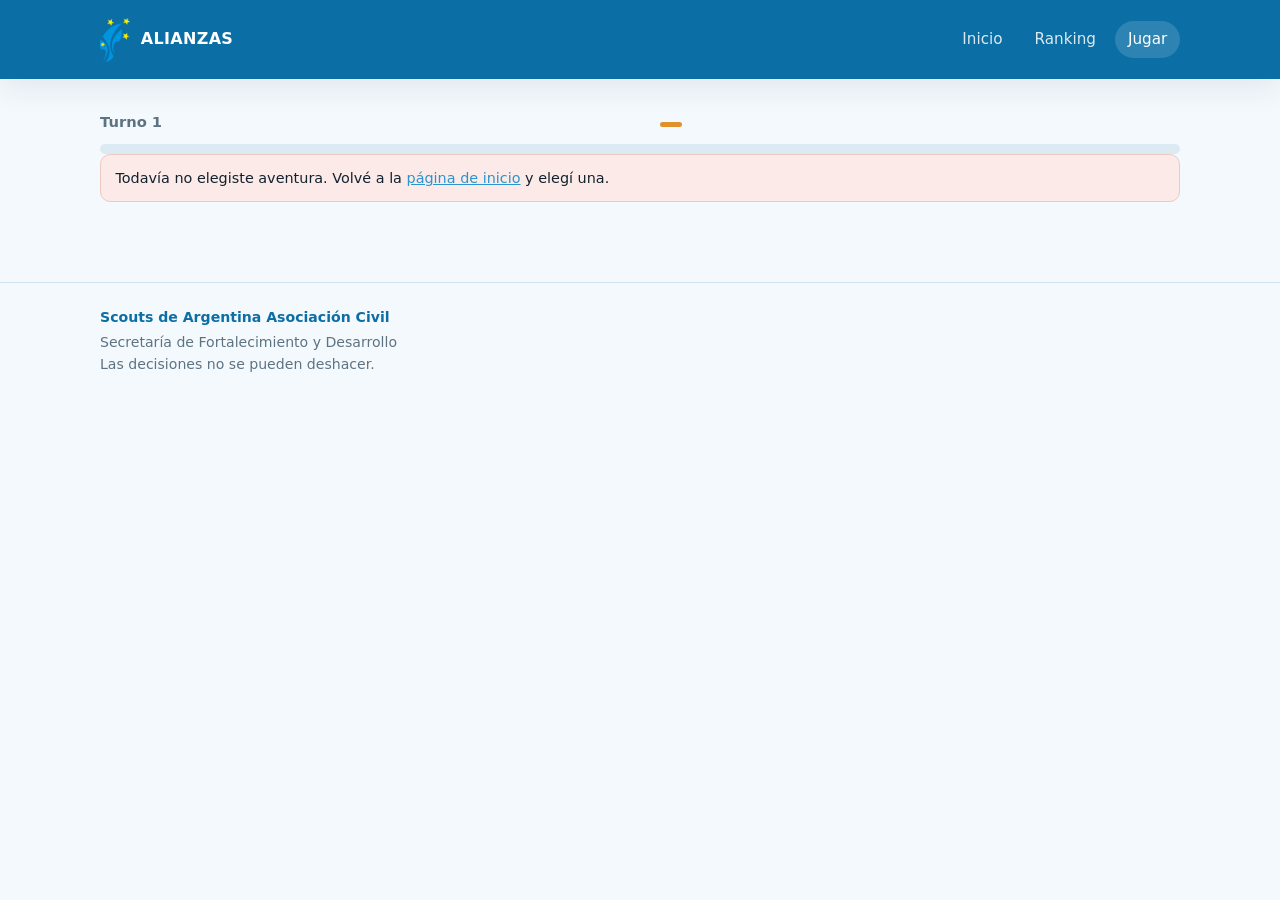
==== juego.html @ a8c3f311 "Add files via upload" ====
<!DOCTYPE html>
<html lang="es-AR">
<head>
  <meta charset="utf-8">
  <meta name="viewport" content="width=device-width, initial-scale=1">
  <title>Partida · ALIANZAS</title>
  <link rel="icon" href="assets/img/logo.png">
  <link rel="stylesheet" href="assets/css/estilos.css">
</head>
<body>
  <header class="cabecera">
    <div class="contenedor">
      <div class="marca">
        <span class="escudo" data-logo></span>
        <span id="titulo-evento">ALIANZAS</span>
      </div>
      <nav>
        <a href="index.html">Inicio</a>
        <a href="index.html#ranking">Ranking</a>
        <a href="juego.html" class="activo">Jugar</a>
      </nav>
    </div>
  </header>

  <main>
    <div class="contenedor" id="zona-juego">
      <div class="cabecera-juego">
        <span id="etiqueta-turno">Turno 1</span>
        <span id="etiqueta-rol" class="chip-rol"></span>
        <span id="etiqueta-jugador"></span>
      </div>
      <div class="barra-turno"><span id="barra-progreso" style="width:0%"></span></div>
      <div id="aviso-sin-aventura" class="aviso error oculto">
        Todavía no elegiste aventura. Volvé a la <a href="index.html">página de inicio</a> y elegí una.
      </div>
      <div class="rejilla dos" id="rejilla-partida" style="margin-top:1.5rem;">
        <section class="escenario" id="tarjeta-escenario">
          <div class="icono" id="escenario-icono">✦</div>
          <div class="etiqueta" id="escenario-etapa"></div>
          <h2 id="escenario-titulo"></h2>
          <p class="texto" id="escenario-texto"></p>
          <div class="lista-opciones" id="lista-opciones"></div>
        </section>

        <aside class="panel-metricas" id="panel-metricas">
          <h3 id="titulo-metricas">Estado de la partida</h3>
          <div id="metricas"></div>
        </aside>
      </div>
    </div>

    <div class="contenedor-chico oculto" id="zona-final"></div>
  </main>

  <div class="capa oculto" id="capa-resultado" role="dialog" aria-modal="true">
    <div class="dialogo">
      <h3 id="resultado-titulo"></h3>
      <span class="puntos-obtenidos" id="resultado-puntos"></span>
      <p id="resultado-texto"></p>
      <div class="chips" id="resultado-chips"></div>
      <button class="boton bloque" id="btn-continuar" type="button">Continuar</button>
    </div>
  </div>

  <footer class="pie">
    <div class="contenedor">
      <div class="pie-titulo" id="pie-organizacion"></div>
      <div id="pie-dependencia"></div>
      <div>Las decisiones no se pueden deshacer.</div>
    </div>
  </footer>

  <script src="assets/js/config.js"></script>
  <script src="assets/js/logo.js"></script>
  <script src="assets/js/contenido-rover.js"></script>
  <script src="assets/js/contenido-educador.js"></script>
  <script src="assets/js/contenido-distrito.js"></script>
  <script src="assets/js/contenido.js"></script>
  <script src="assets/js/motor.js"></script>
  <script src="assets/js/formulario.js"></script>
  <script src="assets/js/datos.js"></script>
  <script src="assets/js/ranking.js"></script>
  <script src="assets/js/juego.js"></script>
</body>
</html>
---- assets/css/estilos.css ----
:root {
  --celeste: #0b6ea4;
  --celeste-claro: #2a94cf;
  --celeste-tenue: #e4f1fa;
  --fondo: #f4f9fd;
  --hielo: #dceaf4;
  --ambar: #e0912c;
  --ambar-tenue: #fdf2e0;
  --rojo: #b04a41;
  --rojo-tenue: #fbeae8;
  --tinta: #12222e;
  --gris: #5d7382;
  --borde: #d3e3ef;
  --blanco: #ffffff;
  --radio: 14px;
  --sombra: 0 10px 30px rgba(18, 34, 46, 0.08);
  --fuente: "Segoe UI", system-ui, -apple-system, "Helvetica Neue", Arial, sans-serif;
}

* {
  box-sizing: border-box;
}

html,
body {
  margin: 0;
  padding: 0;
}

body {
  font-family: var(--fuente);
  color: var(--tinta);
  background: var(--fondo);
  line-height: 1.55;
  -webkit-font-smoothing: antialiased;
}

a {
  color: var(--celeste-claro);
}

h1,
h2,
h3 {
  line-height: 1.2;
  margin: 0 0 0.5rem;
}

p {
  margin: 0 0 0.9rem;
}

.contenedor {
  width: min(1080px, 100% - 2rem);
  margin-inline: auto;
}

.contenedor-chico {
  width: min(680px, 100% - 2rem);
  margin-inline: auto;
}

.cabecera {
  background: var(--celeste);
  color: var(--blanco);
  padding: 1.1rem 0;
  box-shadow: var(--sombra);
}

.cabecera .contenedor {
  display: flex;
  align-items: center;
  justify-content: space-between;
  gap: 1rem;
  flex-wrap: wrap;
}

.cabecera .marca {
  display: flex;
  align-items: center;
  gap: 0.7rem;
  font-weight: 700;
  letter-spacing: 0.02em;
}

.cabecera .marca .escudo {
  width: 38px;
  height: 38px;
  display: grid;
  place-items: center;
  border-radius: 50%;
  background: var(--ambar);
  color: var(--celeste);
  font-size: 1.1rem;
  flex: none;
}

.cabecera .marca .escudo.con-imagen {
  width: auto;
  height: auto;
  border-radius: 0;
  background: transparent;
}

.logo-imagen {
  display: block;
  width: auto;
  max-width: 190px;
  object-fit: contain;
}

.cabecera nav {
  display: flex;
  gap: 0.4rem;
  flex-wrap: wrap;
}

.cabecera nav a {
  color: var(--blanco);
  text-decoration: none;
  padding: 0.4rem 0.8rem;
  border-radius: 999px;
  font-size: 0.95rem;
  opacity: 0.85;
}

.cabecera nav a:hover,
.cabecera nav a.activo {
  background: rgba(255, 255, 255, 0.14);
  opacity: 1;
}

main {
  padding: 2rem 0 4rem;
}

.pie {
  border-top: 1px solid var(--borde);
  padding: 1.5rem 0 2.5rem;
  color: var(--gris);
  font-size: 0.88rem;
}

.hero {
  background: linear-gradient(160deg, var(--celeste) 0%, var(--celeste-claro) 100%);
  color: var(--blanco);
  border-radius: var(--radio);
  padding: 2.2rem;
  margin-bottom: 1.6rem;
}

.hero h1 {
  font-size: clamp(1.7rem, 4vw, 2.5rem);
  margin-bottom: 0.6rem;
}

.hero p {
  max-width: 62ch;
  opacity: 0.94;
  margin-bottom: 0;
}

.tarjeta {
  background: var(--blanco);
  border: 1px solid var(--borde);
  border-radius: var(--radio);
  padding: 1.5rem;
  box-shadow: var(--sombra);
  margin-bottom: 1.5rem;
}

.tarjeta h2 {
  font-size: 1.25rem;
  color: var(--celeste);
}

.rejilla {
  display: grid;
  gap: 1.5rem;
}

.rejilla.dos {
  grid-template-columns: minmax(0, 1fr) minmax(0, 1fr);
}

.rejilla-roles {
  display: grid;
  grid-template-columns: repeat(auto-fit, minmax(230px, 1fr));
  gap: 0.9rem;
}

.rol {
  display: flex;
  flex-direction: column;
  gap: 0.3rem;
  border: 2px solid var(--borde);
  border-radius: var(--radio);
  padding: 1.1rem;
  cursor: pointer;
  background: #fbfdff;
  transition: border-color 0.15s ease, box-shadow 0.15s ease, transform 0.08s ease;
}

.rol:hover {
  border-color: var(--celeste-claro);
  transform: translateY(-1px);
}

.rol.activa {
  border-color: var(--celeste);
  box-shadow: 0 6px 18px rgba(11, 110, 164, 0.16);
  background: var(--celeste-tenue);
}

.rol input {
  position: absolute;
  opacity: 0;
  width: 1px;
  height: 1px;
}

.rol .rol-icono {
  font-size: 1.8rem;
  line-height: 1;
}

.rol .rol-nombre {
  font-weight: 700;
  color: var(--celeste);
  font-size: 1.05rem;
}

.rol .rol-texto {
  font-size: 0.88rem;
  color: var(--gris);
}


.pestanas {
  display: flex;
  flex-wrap: wrap;
  gap: 0.4rem;
  margin-bottom: 1rem;
}

.pestana {
  border: 1px solid var(--borde);
  background: #fbfdff;
  border-radius: 999px;
  padding: 0.4rem 0.95rem;
  font: inherit;
  font-size: 0.9rem;
  font-weight: 600;
  color: var(--gris);
  cursor: pointer;
}

.pestana:hover {
  border-color: var(--celeste-claro);
  color: var(--celeste);
}

.pestana.activa {
  background: var(--celeste);
  border-color: var(--celeste);
  color: var(--blanco);
}

.fila-titulo {
  display: flex;
  justify-content: space-between;
  align-items: center;
  gap: 1rem;
  flex-wrap: wrap;
  margin-bottom: 0.8rem;
}

.fila-titulo h2 {
  margin: 0;
}

.fila-botones {
  display: flex;
  gap: 0.6rem;
  justify-content: center;
  flex-wrap: wrap;
  margin-top: 0.5rem;
}

.tabla-scroll {
  overflow-x: auto;
}

.chip-rol {
  background: var(--ambar);
  color: var(--celeste);
  border-radius: 999px;
  padding: 0.15rem 0.7rem;
  font-size: 0.82rem;
  font-weight: 700;
}

.cabecera-juego .chip-rol {
  order: 0;
}

@media (max-width: 800px) {
  .rejilla.dos {
    grid-template-columns: 1fr;
  }
}

.etiqueta {
  display: inline-block;
  font-size: 0.75rem;
  letter-spacing: 0.08em;
  text-transform: uppercase;
  font-weight: 700;
  color: var(--ambar);
  margin-bottom: 0.35rem;
}

.campo {
  margin-bottom: 1rem;
}

.campo label {
  display: block;
  font-weight: 600;
  font-size: 0.92rem;
  margin-bottom: 0.35rem;
}

.campo input[type="text"],
.campo input[type="email"],
.campo input[type="tel"] {
  width: 100%;
  padding: 0.7rem 0.85rem;
  border: 1px solid var(--borde);
  border-radius: 10px;
  font: inherit;
  color: var(--tinta);
  background: #fbfdff;
}

.campo input:focus {
  outline: 2px solid var(--celeste-claro);
  outline-offset: 1px;
  border-color: var(--celeste-claro);
}

.campo .ayuda {
  font-size: 0.82rem;
  color: var(--gris);
  margin-top: 0.3rem;
}

.campo label .opcional {
  font-weight: 400;
  color: var(--gris);
  font-size: 0.85rem;
}

.consentimiento {
  display: flex;
  gap: 0.6rem;
  align-items: flex-start;
  background: var(--celeste-tenue);
  border: 1px solid var(--celeste-tenue);
  padding: 0.85rem;
  border-radius: 10px;
  font-size: 0.9rem;
  margin-bottom: 1rem;
}

.consentimiento input {
  margin-top: 0.25rem;
  width: 18px;
  height: 18px;
  flex: none;
}

.boton {
  display: inline-flex;
  align-items: center;
  justify-content: center;
  gap: 0.5rem;
  padding: 0.75rem 1.3rem;
  border-radius: 999px;
  border: 1px solid transparent;
  background: var(--celeste);
  color: var(--blanco);
  font: inherit;
  font-weight: 600;
  cursor: pointer;
  text-decoration: none;
  transition: transform 0.08s ease, background 0.15s ease, opacity 0.15s ease;
}

.boton:hover:not(:disabled) {
  background: var(--celeste-claro);
}

.boton:active:not(:disabled) {
  transform: translateY(1px);
}

.boton:disabled {
  opacity: 0.55;
  cursor: not-allowed;
}

.boton.secundario {
  background: transparent;
  border-color: var(--celeste);
  color: var(--celeste);
}

.boton.secundario:hover:not(:disabled) {
  background: var(--celeste-tenue);
}

.boton.ambar {
  background: var(--ambar);
  color: var(--celeste);
}

.boton.bloque {
  width: 100%;
}

.aviso {
  border-radius: 10px;
  padding: 0.75rem 0.9rem;
  font-size: 0.9rem;
  margin-bottom: 1rem;
  border: 1px solid transparent;
}

.aviso.info {
  background: var(--celeste-tenue);
  border-color: #bcdcf0;
}

.aviso.ambar {
  background: var(--ambar-tenue);
  border-color: #f0d9ae;
}

.aviso.error {
  background: var(--rojo-tenue);
  border-color: #eec9c4;
}

.oculto {
  display: none !important;
}

.barra-turno {
  height: 10px;
  background: var(--hielo);
  border-radius: 999px;
  overflow: hidden;
}

.barra-turno span {
  display: block;
  height: 100%;
  background: linear-gradient(90deg, var(--ambar), var(--celeste-claro));
  transition: width 0.35s ease;
}

.cabecera-juego {
  display: flex;
  justify-content: space-between;
  align-items: baseline;
  gap: 1rem;
  flex-wrap: wrap;
  margin-bottom: 0.6rem;
  font-size: 0.92rem;
  color: var(--gris);
  font-weight: 600;
}

.escenario {
  background: var(--blanco);
  border: 1px solid var(--borde);
  border-radius: var(--radio);
  padding: 1.6rem;
  box-shadow: var(--sombra);
}

.escenario .icono {
  font-size: 2rem;
  line-height: 1;
}

.escenario h2 {
  font-size: clamp(1.3rem, 3vw, 1.75rem);
  color: var(--celeste);
  margin: 0.4rem 0 0.6rem;
}

.escenario .texto {
  font-size: 1.03rem;
  max-width: 68ch;
}

.lista-opciones {
  display: grid;
  gap: 0.85rem;
  margin-top: 1.4rem;
}

.opcion {
  display: block;
  width: 100%;
  text-align: left;
  background: var(--blanco);
  border: 1px solid var(--borde);
  border-left: 5px solid var(--celeste-claro);
  border-radius: 12px;
  padding: 1rem 1.1rem;
  font: inherit;
  color: var(--tinta);
  cursor: pointer;
  transition: border-color 0.15s ease, box-shadow 0.15s ease, transform 0.08s ease;
}

.opcion:hover:not(:disabled) {
  border-color: var(--celeste-claro);
  box-shadow: 0 6px 18px rgba(42, 148, 207, 0.16);
  transform: translateY(-1px);
}

.opcion:disabled {
  cursor: not-allowed;
  background: #f7fafc;
  border-left-color: var(--borde);
  opacity: 0.8;
}

.opcion .titulo {
  font-weight: 700;
  display: block;
  margin-bottom: 0.2rem;
}

.opcion .detalle {
  font-size: 0.9rem;
  color: var(--gris);
  display: block;
}

.chips {
  display: flex;
  flex-wrap: wrap;
  gap: 0.4rem;
  margin-top: 0.6rem;
}

.chip {
  font-size: 0.78rem;
  font-weight: 700;
  padding: 0.15rem 0.55rem;
  border-radius: 999px;
  background: var(--celeste-tenue);
  color: var(--celeste);
}

.chip.sube {
  background: #e2f1fa;
  color: #14608e;
}

.chip.baja {
  background: var(--rojo-tenue);
  color: var(--rojo);
}

.chip.bloquea {
  background: var(--ambar-tenue);
  color: #8a5f13;
}

.panel-metricas {
  background: var(--blanco);
  border: 1px solid var(--borde);
  border-radius: var(--radio);
  padding: 1.2rem 1.3rem;
  box-shadow: var(--sombra);
}

.panel-metricas h3 {
  font-size: 1rem;
  color: var(--celeste);
  margin-bottom: 0.9rem;
}

.metrica {
  margin-bottom: 0.85rem;
}

.metrica:last-child {
  margin-bottom: 0;
}

.metrica .fila {
  display: flex;
  justify-content: space-between;
  font-size: 0.85rem;
  margin-bottom: 0.25rem;
}

.metrica .valor {
  font-weight: 700;
  font-variant-numeric: tabular-nums;
}

.medidor {
  height: 8px;
  background: var(--hielo);
  border-radius: 999px;
  overflow: hidden;
}

.medidor span {
  display: block;
  height: 100%;
  background: var(--celeste-claro);
  transition: width 0.35s ease;
}

.capa {
  position: fixed;
  inset: 0;
  background: rgba(14, 40, 58, 0.58);
  display: grid;
  place-items: center;
  padding: 1rem;
  z-index: 50;
}

.dialogo {
  background: var(--blanco);
  border-radius: var(--radio);
  padding: 1.6rem;
  max-width: 620px;
  width: 100%;
  box-shadow: 0 20px 60px rgba(0, 0, 0, 0.3);
  max-height: 90vh;
  overflow-y: auto;
}

.dialogo h3 {
  color: var(--celeste);
  font-size: 1.2rem;
}

.dialogo .puntos-obtenidos {
  display: inline-flex;
  align-items: center;
  gap: 0.4rem;
  background: var(--ambar-tenue);
  color: #8a5f13;
  font-weight: 700;
  border-radius: 999px;
  padding: 0.25rem 0.8rem;
  font-size: 0.9rem;
  margin-bottom: 0.8rem;
}

.puntos-obtenidos.negativo {
  background: var(--rojo-tenue);
  color: var(--rojo);
}

.resumen-final {
  text-align: center;
}

.marcador {
  font-size: clamp(3rem, 12vw, 5rem);
  font-weight: 800;
  color: var(--celeste);
  line-height: 1;
  font-variant-numeric: tabular-nums;
}

.marcador small {
  font-size: 1rem;
  color: var(--gris);
  font-weight: 600;
}

.rango {
  display: inline-block;
  background: var(--celeste);
  color: var(--blanco);
  border-radius: 999px;
  padding: 0.3rem 1rem;
  font-weight: 700;
  margin: 0.6rem 0 0.2rem;
}

.explicacion-rango {
  color: var(--gris);
  font-size: 0.95rem;
  margin-bottom: 0.8rem;
}

.tu-rango {
  background: var(--celeste-tenue);
  border: 1px solid #bcdcf0;
  border-radius: var(--radio);
  padding: 1rem 1.2rem;
  margin: 0.4rem auto 1rem;
  max-width: 34rem;
}

.tu-rango .rango {
  margin-bottom: 0.35rem;
}

.tu-rango .rango-fraccion {
  font-size: 0.88rem;
  font-weight: 600;
  color: var(--gris);
  margin-bottom: 0.4rem;
}

.tu-rango .explicacion-rango {
  margin-bottom: 0;
  text-align: left;
}

.desplegable {
  padding: 0;
}

.desplegable details {
  padding: 1rem 1.4rem;
}

.desplegable summary {
  cursor: pointer;
  font-weight: 600;
  color: var(--celeste);
  list-style: none;
  display: flex;
  align-items: center;
  gap: 0.5rem;
}

.desplegable summary::-webkit-details-marker {
  display: none;
}

.desplegable summary::before {
  content: "+";
  display: inline-grid;
  place-items: center;
  width: 22px;
  height: 22px;
  border-radius: 50%;
  background: var(--celeste-tenue);
  color: var(--celeste);
  font-weight: 700;
  flex: none;
}

.desplegable details[open] summary::before {
  content: "\2212";
}

.contenido-desplegable {
  padding: 0.9rem 0 0.3rem;
  border-top: 1px solid var(--borde);
  margin-top: 0.9rem;
}

.contenido-desplegable > p:first-child {
  margin-top: 0;
}

.tabla-rangos td:first-child {
  font-weight: 700;
  color: var(--celeste);
  white-space: nowrap;
}

.tabla-rangos .vacio {
  font-size: 0.85rem;
}

.lista-decisiones {
  list-style: none;
  padding: 0;
  margin: 1rem 0 0;
  text-align: left;
  display: grid;
  gap: 0.6rem;
}

.lista-decisiones li {
  border: 1px solid var(--borde);
  border-radius: 10px;
  padding: 0.7rem 0.85rem;
  background: #f8fbfe;
}

.lista-decisiones .turno {
  font-size: 0.75rem;
  text-transform: uppercase;
  letter-spacing: 0.08em;
  color: var(--gris);
  font-weight: 700;
}

.lista-decisiones .elegida {
  font-weight: 600;
}

.lista-decisiones .puntos {
  float: right;
  font-weight: 700;
  color: var(--celeste);
  font-variant-numeric: tabular-nums;
}

table.ranking {
  width: 100%;
  border-collapse: collapse;
  font-size: 0.93rem;
}

table.ranking th,
table.ranking td {
  text-align: left;
  padding: 0.6rem 0.5rem;
  border-bottom: 1px solid var(--borde);
}

table.ranking th {
  font-size: 0.78rem;
  text-transform: uppercase;
  letter-spacing: 0.06em;
  color: var(--gris);
}

table.ranking td.num,
table.ranking th.num {
  text-align: right;
  font-variant-numeric: tabular-nums;
}

table.ranking tbody tr:nth-child(even) {
  background: #f8fbfe;
}

table.ranking tr.destacado {
  background: var(--ambar-tenue);
  font-weight: 700;
}

.medalla {
  display: inline-grid;
  place-items: center;
  width: 28px;
  height: 28px;
  border-radius: 50%;
  background: var(--hielo);
  font-weight: 700;
  font-size: 0.85rem;
}

.medalla.oro {
  background: var(--ambar);
  color: var(--celeste);
}

.vacio {
  color: var(--gris);
  font-size: 0.95rem;
}

.mi-puesto {
  display: flex;
  align-items: center;
  justify-content: space-between;
  gap: 1rem;
  flex-wrap: wrap;
  background: var(--ambar-tenue);
  border: 1px solid #f0d9ae;
  border-radius: 12px;
  padding: 0.9rem 1.1rem;
  margin-top: 1rem;
}

.mi-puesto strong {
  font-size: 1.4rem;
  color: var(--celeste);
}

.inline-form {
  display: flex;
  gap: 0.6rem;
  flex-wrap: wrap;
  align-items: flex-end;
}

.inline-form .campo {
  margin-bottom: 0;
  flex: 1 1 220px;
}

.pie-titulo {
  font-weight: 700;
  color: var(--celeste);
  margin-bottom: 0.2rem;
}

@media print {
  .cabecera nav,
  .boton,
  .pie {
    display: none;
  }
}
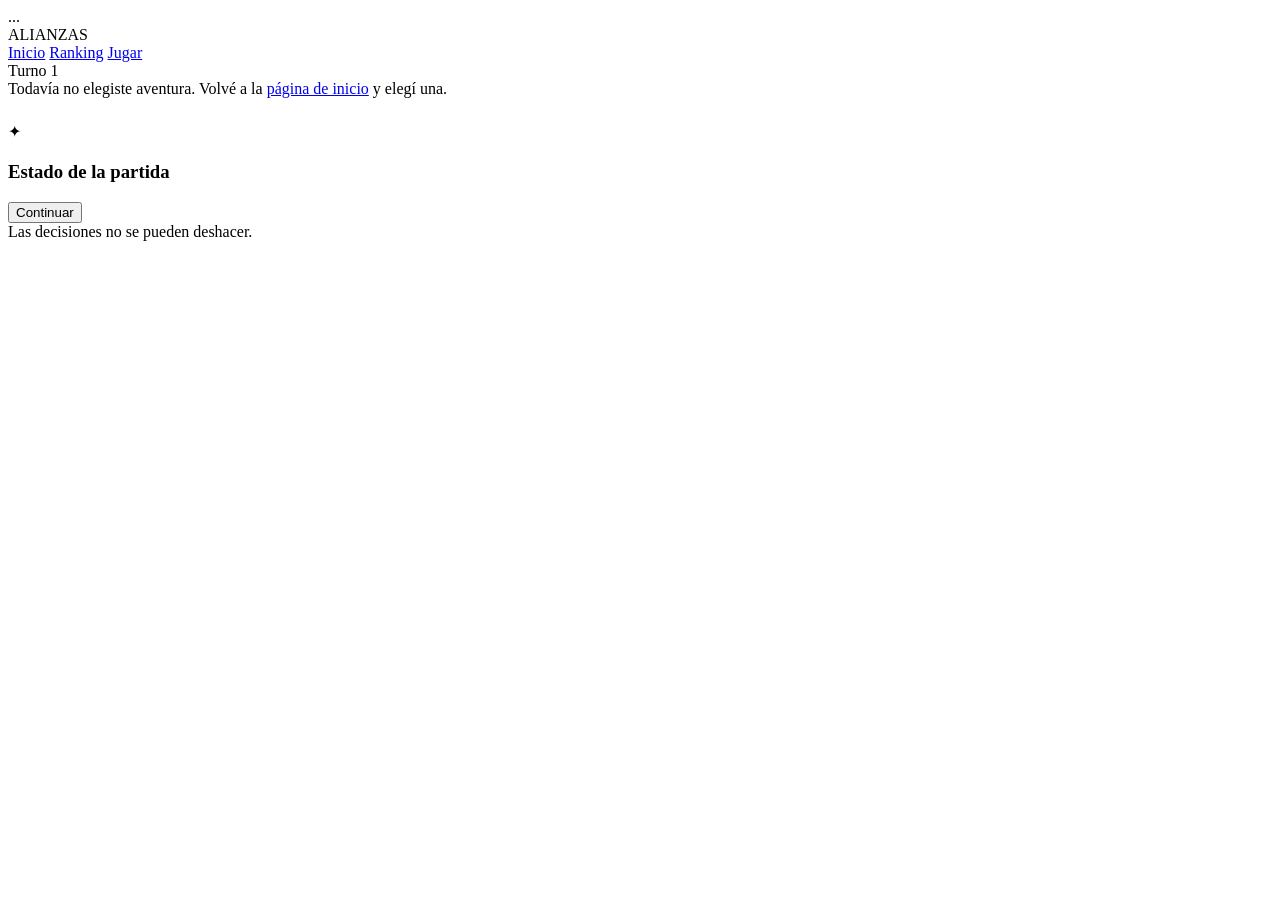
==== commit 40c8d365: "Fix formatting and duplicate meta tags in juego.html" ====
--- a/juego.html
+++ b/juego.html
@@ -1,85 +1,89 @@
-<!DOCTYPE html>
-<html lang="es-AR">
-<head>
-  <meta charset="utf-8">
-  <meta name="viewport" content="width=device-width, initial-scale=1">
-  <title>Partida · ALIANZAS</title>
+<!DOCTYPE html>
+<html lang="es-AR">
+<head>
+  <meta charset="utf-8">
+  <head>
+  <meta charset="utf-8">
+  <base href="/Alianzas-Estrategicas/">
+  ...
+  <meta name="viewport" content="width=device-width, initial-scale=1">
+  <title>Partida · ALIANZAS</title>
   <link rel="icon" href="assets/img/logo.png">
-  <link rel="stylesheet" href="assets/css/estilos.css">
-</head>
-<body>
-  <header class="cabecera">
-    <div class="contenedor">
-      <div class="marca">
-        <span class="escudo" data-logo></span>
-        <span id="titulo-evento">ALIANZAS</span>
-      </div>
-      <nav>
-        <a href="index.html">Inicio</a>
-        <a href="index.html#ranking">Ranking</a>
-        <a href="juego.html" class="activo">Jugar</a>
-      </nav>
-    </div>
-  </header>
-
-  <main>
-    <div class="contenedor" id="zona-juego">
-      <div class="cabecera-juego">
-        <span id="etiqueta-turno">Turno 1</span>
-        <span id="etiqueta-rol" class="chip-rol"></span>
-        <span id="etiqueta-jugador"></span>
-      </div>
-      <div class="barra-turno"><span id="barra-progreso" style="width:0%"></span></div>
-      <div id="aviso-sin-aventura" class="aviso error oculto">
-        Todavía no elegiste aventura. Volvé a la <a href="index.html">página de inicio</a> y elegí una.
-      </div>
-      <div class="rejilla dos" id="rejilla-partida" style="margin-top:1.5rem;">
-        <section class="escenario" id="tarjeta-escenario">
-          <div class="icono" id="escenario-icono">✦</div>
-          <div class="etiqueta" id="escenario-etapa"></div>
-          <h2 id="escenario-titulo"></h2>
-          <p class="texto" id="escenario-texto"></p>
-          <div class="lista-opciones" id="lista-opciones"></div>
-        </section>
-
-        <aside class="panel-metricas" id="panel-metricas">
-          <h3 id="titulo-metricas">Estado de la partida</h3>
-          <div id="metricas"></div>
-        </aside>
-      </div>
-    </div>
-
-    <div class="contenedor-chico oculto" id="zona-final"></div>
-  </main>
-
-  <div class="capa oculto" id="capa-resultado" role="dialog" aria-modal="true">
-    <div class="dialogo">
-      <h3 id="resultado-titulo"></h3>
-      <span class="puntos-obtenidos" id="resultado-puntos"></span>
-      <p id="resultado-texto"></p>
-      <div class="chips" id="resultado-chips"></div>
-      <button class="boton bloque" id="btn-continuar" type="button">Continuar</button>
-    </div>
-  </div>
-
-  <footer class="pie">
-    <div class="contenedor">
-      <div class="pie-titulo" id="pie-organizacion"></div>
-      <div id="pie-dependencia"></div>
-      <div>Las decisiones no se pueden deshacer.</div>
-    </div>
-  </footer>
-
+  <link rel="stylesheet" href="assets/css/estilos.css">
+</head>
+<body>
+  <header class="cabecera">
+    <div class="contenedor">
+      <div class="marca">
+        <span class="escudo" data-logo></span>
+        <span id="titulo-evento">ALIANZAS</span>
+      </div>
+      <nav>
+        <a href="index.html">Inicio</a>
+        <a href="index.html#ranking">Ranking</a>
+        <a href="juego.html" class="activo">Jugar</a>
+      </nav>
+    </div>
+  </header>
+
+  <main>
+    <div class="contenedor" id="zona-juego">
+      <div class="cabecera-juego">
+        <span id="etiqueta-turno">Turno 1</span>
+        <span id="etiqueta-rol" class="chip-rol"></span>
+        <span id="etiqueta-jugador"></span>
+      </div>
+      <div class="barra-turno"><span id="barra-progreso" style="width:0%"></span></div>
+      <div id="aviso-sin-aventura" class="aviso error oculto">
+        Todavía no elegiste aventura. Volvé a la <a href="index.html">página de inicio</a> y elegí una.
+      </div>
+      <div class="rejilla dos" id="rejilla-partida" style="margin-top:1.5rem;">
+        <section class="escenario" id="tarjeta-escenario">
+          <div class="icono" id="escenario-icono">✦</div>
+          <div class="etiqueta" id="escenario-etapa"></div>
+          <h2 id="escenario-titulo"></h2>
+          <p class="texto" id="escenario-texto"></p>
+          <div class="lista-opciones" id="lista-opciones"></div>
+        </section>
+
+        <aside class="panel-metricas" id="panel-metricas">
+          <h3 id="titulo-metricas">Estado de la partida</h3>
+          <div id="metricas"></div>
+        </aside>
+      </div>
+    </div>
+
+    <div class="contenedor-chico oculto" id="zona-final"></div>
+  </main>
+
+  <div class="capa oculto" id="capa-resultado" role="dialog" aria-modal="true">
+    <div class="dialogo">
+      <h3 id="resultado-titulo"></h3>
+      <span class="puntos-obtenidos" id="resultado-puntos"></span>
+      <p id="resultado-texto"></p>
+      <div class="chips" id="resultado-chips"></div>
+      <button class="boton bloque" id="btn-continuar" type="button">Continuar</button>
+    </div>
+  </div>
+
+  <footer class="pie">
+    <div class="contenedor">
+      <div class="pie-titulo" id="pie-organizacion"></div>
+      <div id="pie-dependencia"></div>
+      <div>Las decisiones no se pueden deshacer.</div>
+    </div>
+  </footer>
+
   <script src="assets/js/config.js"></script>
-  <script src="assets/js/logo.js"></script>
-  <script src="assets/js/contenido-rover.js"></script>
-  <script src="assets/js/contenido-educador.js"></script>
-  <script src="assets/js/contenido-distrito.js"></script>
-  <script src="assets/js/contenido.js"></script>
-  <script src="assets/js/motor.js"></script>
-  <script src="assets/js/formulario.js"></script>
-  <script src="assets/js/datos.js"></script>
-  <script src="assets/js/ranking.js"></script>
+  <script src="assets/js/logo.js"></script>
+  <script src="assets/js/contenido-rover.js"></script>
+  <script src="assets/js/contenido-educador.js"></script>
+  <script src="assets/js/contenido-distrito.js"></script>
+  <script src="assets/js/contenido.js"></script>
+  <script src="assets/js/motor.js"></script>
+  <script src="assets/js/formulario.js"></script>
+  <script src="assets/js/datos.js"></script>
+  <script src="assets/js/ranking.js"></script>
   <script src="assets/js/juego.js"></script>
-</body>
-</html>
+</body>
+</html>
